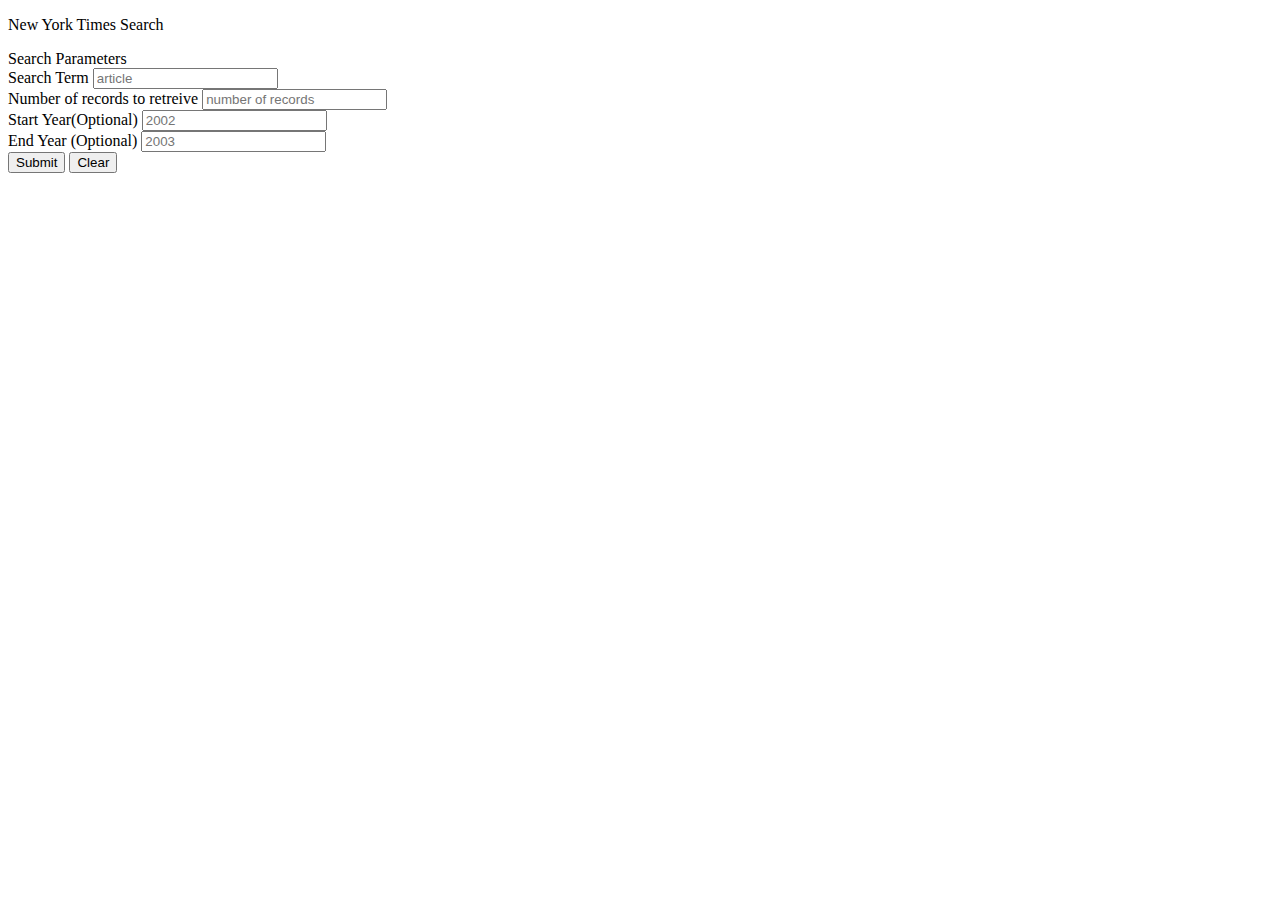
==== index.html @ c7f231ab "first layout" ====
<!DOCTYPE html>
<html lang="en">
<head>
    <meta charset="UTF-8">
    <meta name="viewport" content="width=device-width, initial-scale=1.0">
    <meta http-equiv="X-UA-Compatible" content="ie=edge">
    <title>Document</title>
    <link rel="stylesheet" href="https://stackpath.bootstrapcdn.com/bootstrap/4.1.3/css/bootstrap.min.css" integrity="sha384-MCw98/SFnGE8fJT3GXwEOngsV7Zt27NXFoaoApmYm81iuXoPkFOJwJ8ERdknLPMO" crossorigin="anonymous">
    <script
  src="https://code.jquery.com/jquery-3.3.1.min.js"
  integrity="sha256-FgpCb/KJQlLNfOu91ta32o/NMZxltwRo8QtmkMRdAu8="
  crossorigin="anonymous"></script>
    
</head>
<body>
    <div class="container">
        <div class = "row firstRow"></div>
        <div class = "row second">
            <div class = "col-md-3"></div>
            <div class = "col-md-6">


<!-- header -->
<div class="card">
        <div class="card-body bg-primary bg-large">
            <p>New York Times Search</p>
        </div>
    </div>

    <div id="search-parameters"> Search Parameters


            <form>
                    <div class="form-group">
                      <label for="exampleInputEmail1">Search Term</label>
                      <input type="text" class="form-control" id="search-term" aria-describedby="emailHelp" placeholder="article">
                    </div>

                    <div class="form-group">
                      <label for="blalalalbla">Number of records to retreive</label>
                      <!-- change the type number? -->
                      <input type="text" class="form-control" id="num-recors" placeholder="number of records">
                    </div>
                    <div class="form-group">
                            <label for="exampleInputEmail1">Start Year(Optional)</label>
                            <input type="text" class="form-control" id="year-start" aria-describedby="emailHelp" placeholder="2002">
                     </div>
      
                          <div class="form-group">
                            <label for="exampleInputPassword1">End Year (Optional) </label>
                            <!-- change the type number? -->
                            <input type="text" class="form-control" id="year-end" placeholder="2003">
                          </div>



                    <button type="submit" class="btn btn-primary">Submit</button>
                    <button type="submit" class="btn btn-primary">Clear</button>

                  </form>




    </div>




            </div>
            <div class = "col-md-3"></div>
        </div>


            
    </div>
    
    

    <!-- form -->
    <div id="results"></div>
    
</body>
</html>
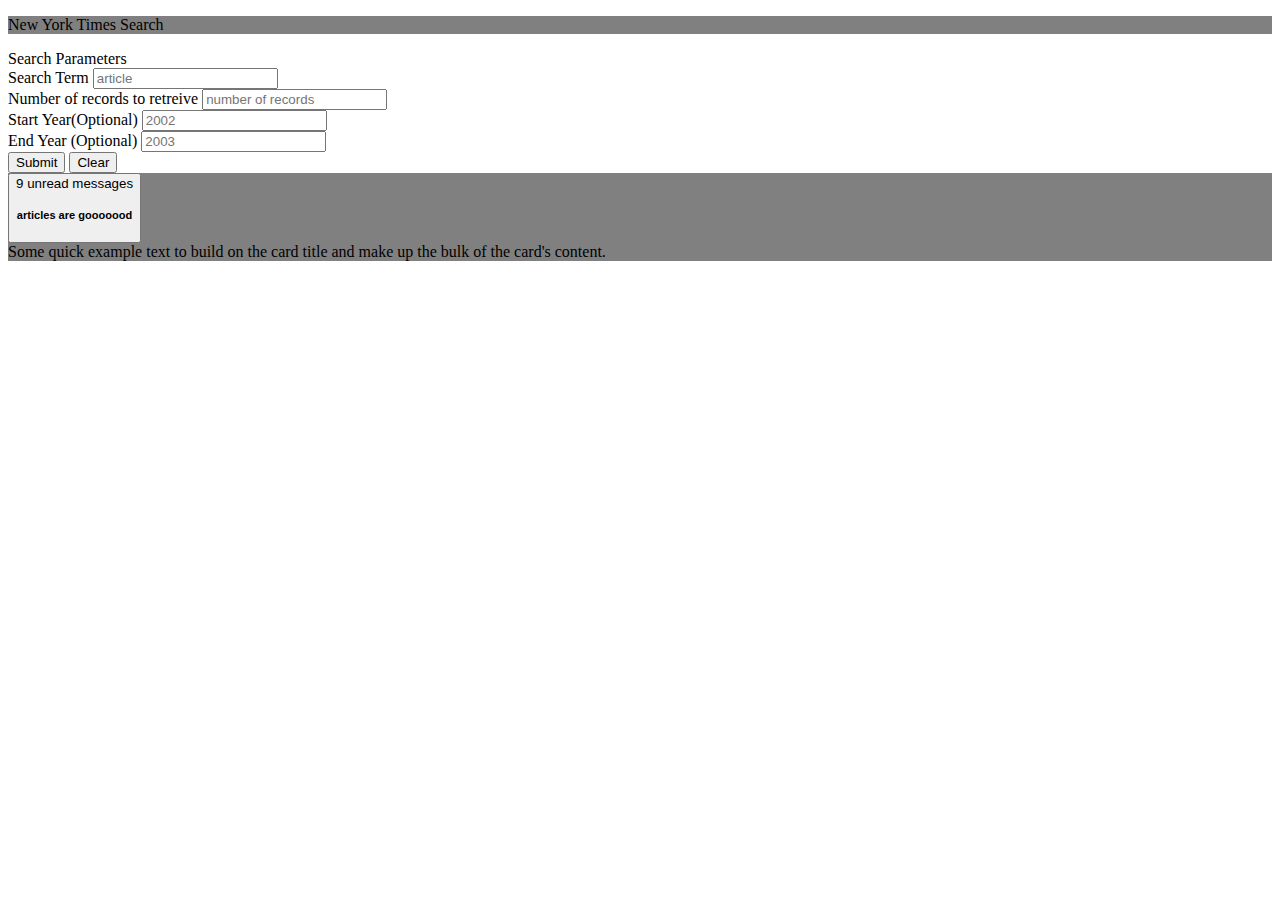
==== commit 08740218: "search block has added" ====
--- a/index.html
+++ b/index.html
@@ -6,6 +6,9 @@
     <meta http-equiv="X-UA-Compatible" content="ie=edge">
     <title>Document</title>
     <link rel="stylesheet" href="https://stackpath.bootstrapcdn.com/bootstrap/4.1.3/css/bootstrap.min.css" integrity="sha384-MCw98/SFnGE8fJT3GXwEOngsV7Zt27NXFoaoApmYm81iuXoPkFOJwJ8ERdknLPMO" crossorigin="anonymous">
+    
+    <link rel="stylesheet" href="assets/css/style.css">
+    
     <script
   src="https://code.jquery.com/jquery-3.3.1.min.js"
   integrity="sha256-FgpCb/KJQlLNfOu91ta32o/NMZxltwRo8QtmkMRdAu8="
@@ -57,9 +60,24 @@
                     <button type="submit" class="btn btn-primary">Submit</button>
                     <button type="submit" class="btn btn-primary">Clear</button>
 
-                  </form>
+            </form>
 
+                  <!-- New Div for the results section -->
 
+                  <div class = "result">
+                    <div class="card-body">
+                        <button type="button " class="btn bg-transparent">
+                                <div>
+                                    <span class="badge badge-primary float-left">9</span>
+                                    <span class="sr-only">unread messages</span>
+                                    <h5 class="card-title float-left" id ="article-title"> articles are gooooood</h5>
+                                </div>
+
+                        </button>
+
+                        <div>Some quick example text to build on the card title and make up the bulk of the card's content.</div>
+                    </div>        
+                  </div>
 
 
     </div>
--- a/assets/css/style.css
+++ b/assets/css/style.css
@@ -0,0 +1,7 @@
+.card-body{
+    background-color:gray;
+}
+.badge{
+    /* height: 120%; */
+    top : 4px;
+}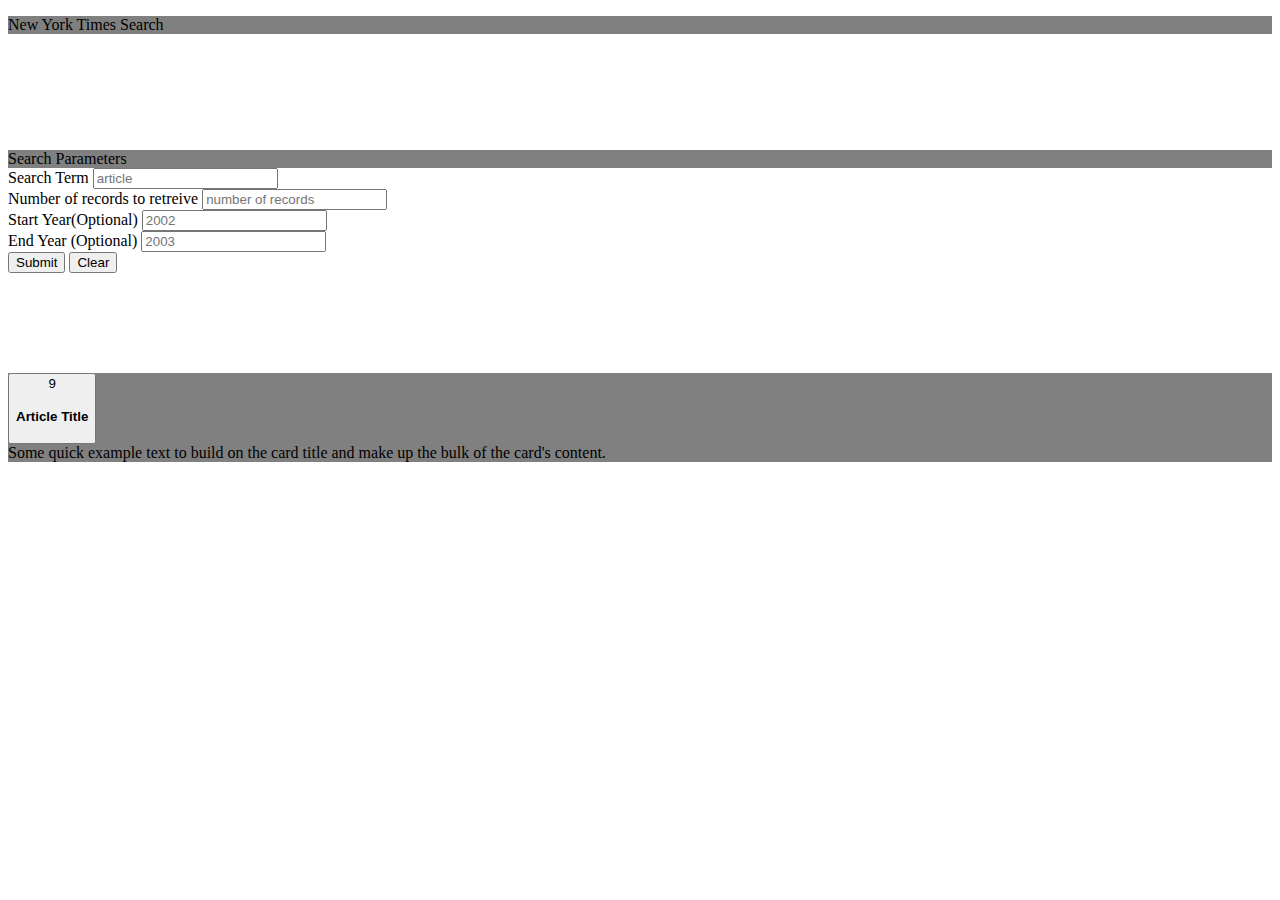
==== commit ca97415b: "better looking" ====
--- a/index.html
+++ b/index.html
@@ -21,82 +21,59 @@
         <div class = "row second">
             <div class = "col-md-3"></div>
             <div class = "col-md-6">
+                <div class="card">
+                    <div class="card-body bg-primary bg-large mt-6 mb-6 border">
+                        <p>New York Times Search</p>
+                    </div>
+                </div>
+                <div class= "row empty"></div>
+                <div class = "mt-6 mb-6" id="search-parameters">
+                    <div class="card-body bg-primary bg-large mt-6 mb-6 border">Search Parameters</div>
+                        <form>
+                                <div class="form-group">
+                                <label for="exampleInputEmail1">Search Term</label>
+                                <input type="text" class="form-control" id="search-term" aria-describedby="emailHelp" placeholder="article">
+                                </div>
 
-
-<!-- header -->
-<div class="card">
-        <div class="card-body bg-primary bg-large">
-            <p>New York Times Search</p>
-        </div>
-    </div>
-
-    <div id="search-parameters"> Search Parameters
-
-
-            <form>
-                    <div class="form-group">
-                      <label for="exampleInputEmail1">Search Term</label>
-                      <input type="text" class="form-control" id="search-term" aria-describedby="emailHelp" placeholder="article">
-                    </div>
-
-                    <div class="form-group">
-                      <label for="blalalalbla">Number of records to retreive</label>
-                      <!-- change the type number? -->
-                      <input type="text" class="form-control" id="num-recors" placeholder="number of records">
-                    </div>
-                    <div class="form-group">
-                            <label for="exampleInputEmail1">Start Year(Optional)</label>
-                            <input type="text" class="form-control" id="year-start" aria-describedby="emailHelp" placeholder="2002">
-                     </div>
-      
-                          <div class="form-group">
-                            <label for="exampleInputPassword1">End Year (Optional) </label>
-                            <!-- change the type number? -->
-                            <input type="text" class="form-control" id="year-end" placeholder="2003">
-                          </div>
+                                <div class="form-group">
+                                <label for="blalalalbla">Number of records to retreive</label>
+                                <!-- change the type number? -->
+                                <input type="text" class="form-control" id="num-recors" placeholder="number of records">
+                                </div>
+                                <div class="form-group">
+                                        <label for="exampleInputEmail1">Start Year(Optional)</label>
+                                        <input type="text" class="form-control" id="year-start" aria-describedby="emailHelp" placeholder="2002">
+                                </div>
+                
+                                    <div class="form-group">
+                                        <label for="exampleInputPassword1">End Year (Optional) </label>
+                                        <!-- change the type number? -->
+                                        <input type="text" class="form-control" id="year-end" placeholder="2003">
+                                    </div>
 
 
 
-                    <button type="submit" class="btn btn-primary">Submit</button>
-                    <button type="submit" class="btn btn-primary">Clear</button>
+                                <button type="submit" class="btn btn-primary">Submit</button>
+                                <button type="submit" class="btn btn-primary">Clear</button>
 
-            </form>
+                        </form>
+                </div> 
+                <div class= "row empty"></div>      
+                <div class = "result">
+                <div class="card-body">
+                    <button type="button " class="btn bg-transparent">
+                            <div>
+                                <span class="badge badge-primary float-left" id="result-num">9</span>
+                                <h4 class="card-title float-left" id ="article-title"> Article Title</h4>
+                            </div>
 
-                  <!-- New Div for the results section -->
-
-                  <div class = "result">
-                    <div class="card-body">
-                        <button type="button " class="btn bg-transparent">
-                                <div>
-                                    <span class="badge badge-primary float-left">9</span>
-                                    <span class="sr-only">unread messages</span>
-                                    <h5 class="card-title float-left" id ="article-title"> articles are gooooood</h5>
-                                </div>
-
-                        </button>
-
-                        <div>Some quick example text to build on the card title and make up the bulk of the card's content.</div>
-                    </div>        
-                  </div>
-
-
-    </div>
-
-
-
-
+                    </button>
+                    <div id ="authors">Some quick example text to build on the card title and make up the bulk of the card's content.</div>
+                </div>        
+                </div>
             </div>
-            <div class = "col-md-3"></div>
         </div>
-
-
-            
-    </div>
-    
-    
-
-    <!-- form -->
-    <div id="results"></div>
-    
+        <div class = "col-md-3"></div>
+</div>
 </body>
 </html>--- a/assets/css/style.css
+++ b/assets/css/style.css
@@ -4,4 +4,7 @@
 .badge{
     /* height: 120%; */
     top : 4px;
+}
+.empty{
+    height:100px;
 }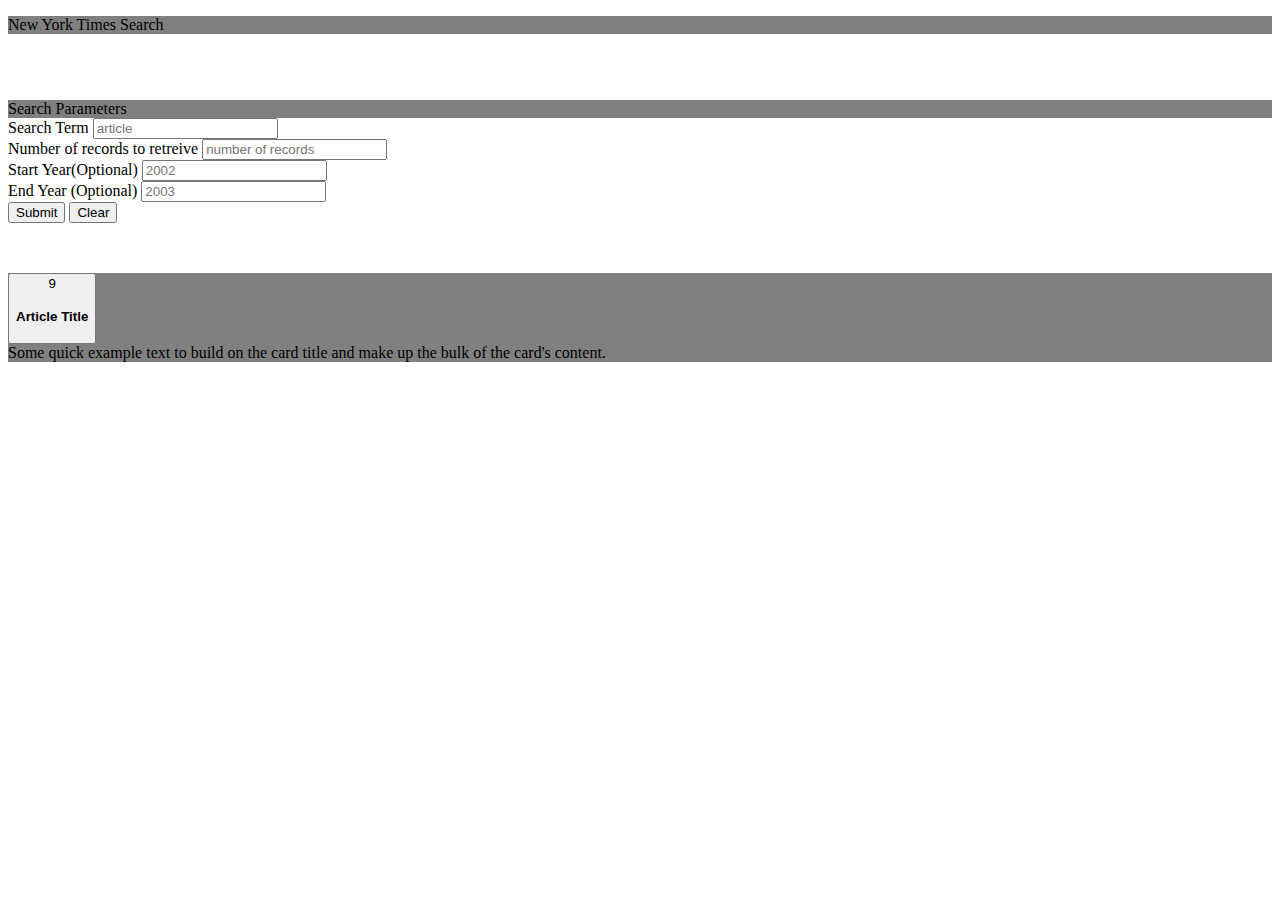
==== commit 26a5ef14: "better looking" ====
--- a/index.html
+++ b/index.html
@@ -27,7 +27,7 @@
                     </div>
                 </div>
                 <div class= "row empty"></div>
-                <div class = "mt-6 mb-6" id="search-parameters">
+                <div class = "mt-6 mb-6 border border-primary" id="search-parameters">
                     <div class="card-body bg-primary bg-large mt-6 mb-6 border">Search Parameters</div>
                         <form>
                                 <div class="form-group">
--- a/assets/css/style.css
+++ b/assets/css/style.css
@@ -6,5 +6,5 @@
     top : 4px;
 }
 .empty{
-    height:100px;
+    height:50px;
 }